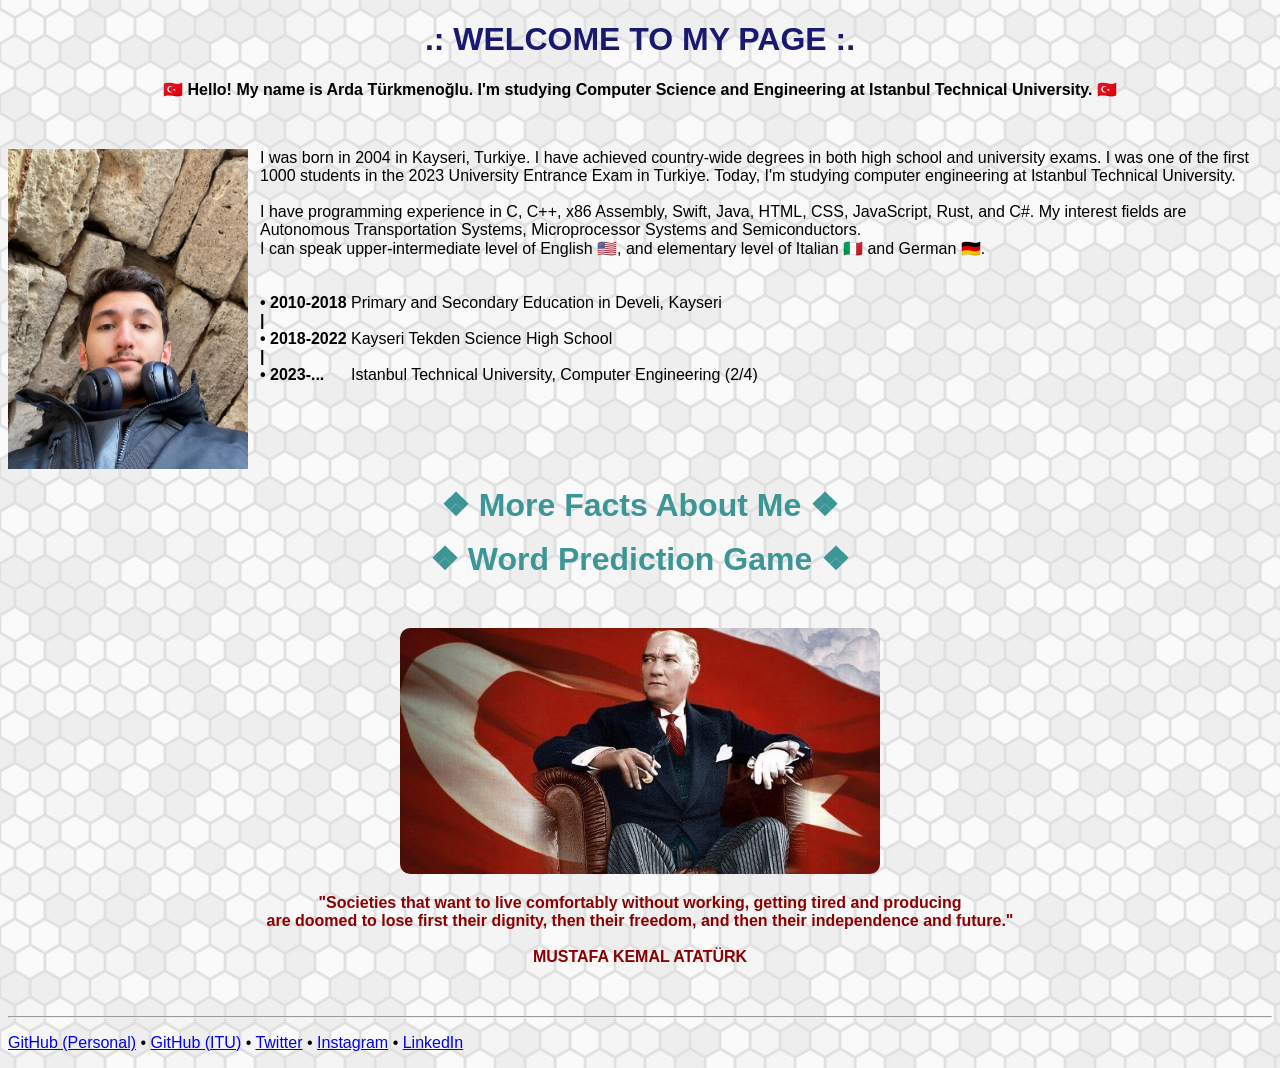
==== index.html @ ed62ac6a "changed: removed homepage top image" ====
<!DOCTYPE html>
<html>
    <head>
        <meta charset="UTF-8">
        <title>About Me</title>
        <style>
            body {
                background-image: url("pattern0.jpg");
                background-repeat: repeat;
            }

            h1 {
                font-family: 'Gill Sans', 'Gill Sans MT', Calibri, 'Trebuchet MS', sans-serif;
                text-align: center;
                color: midnightblue;
            }

            .game {
                font-family: 'Segoe UI', Tahoma, Geneva, Verdana, sans-serif;
                font-size: 2em;
                font-weight: bold;
                text-align: center;
                color: rgb(60, 150, 150);
                text-decoration: none;
            }

            .intro {
                font-family: Verdana, Geneva, Tahoma, sans-serif;
                text-align: center;
                font-weight: bold;
            }

            .center-text {
                text-align: center;
            }

            .center-icon img {
                display: inline-block;
                margin: 0 auto;
            }

            .center-icon {
                text-align: center;
            }

            .standart {
                font-family: Verdana, Geneva, Tahoma, sans-serif;
            }

            .ata {
                font-family: 'Trebuchet MS', 'Lucida Sans Unicode', 'Lucida Grande', 'Lucida Sans', Arial, sans-serif;
                color: darkred;
            }

            .photo img {
                font-family: Verdana, Geneva, Tahoma, sans-serif;
                width: 15em;
                padding-right: 0.75em;
            }

            .photo-sub img {
                font-family: Verdana, Geneva, Tahoma, sans-serif;
                text-align: center;
                width: 30em;
                border-radius: 10px;
            }

            .photo-sub {
                text-align: center;
            }

            .left {
                float: left;
            }
        </style>
    </head>

    <body>
        <!-- <p class="center-icon"><img src="kalite.jpg"></p> -->
        <h1>.: WELCOME TO MY PAGE :.</h1>
        <div>
            <p class="intro">🇹🇷 Hello! My name is Arda Türkmenoğlu. I'm studying Computer Science and Engineering at Istanbul Technical University. 🇹🇷</p>
        </div>
            <p>&nbsp;</p>
        <div class="photo">
            <p class="standart"><img src="arda.jpeg" onmouseover="src='IMG_2612.JPG'" onmouseout="src='arda.jpeg'" class="left">
                I was born in 2004 in Kayseri, Turkiye. 
                I have achieved country-wide degrees in both high school and university exams. I was one of the first 1000 students in the 2023 University Entrance Exam in Turkiye.
                Today, I'm studying computer engineering at Istanbul Technical University.
                <br>
                <br>
                I have programming experience in C, C++, x86 Assembly, Swift, Java, HTML, CSS, JavaScript, Rust, and C#. My interest fields are Autonomous Transportation Systems, Microprocessor Systems and Semiconductors.
                <br>
                I can speak upper-intermediate level of English 🇺🇸, and elementary level of Italian 🇮🇹 and German 🇩🇪.
                <br>
                <br>
                <br>
                <strong>• 2010-2018 </strong>Primary and Secondary Education in Develi, Kayseri
                <br>
                <strong>|</strong>
                <br>
                <strong>• 2018-2022 </strong>Kayseri Tekden Science High School 
                <br>
                <strong>|</strong>
                <br>
                <strong>• 2023-... &nbsp;&nbsp;&nbsp;&nbsp; </strong>Istanbul Technical University, Computer Engineering (2/4)
                <br>
                <br>
                </p>
        </div>
            <p>&nbsp;</p>
            <p>&nbsp;</p>
        <div>
            <p class="center-text"><a class="game" href="funfacts.html"> ❖ More Facts About Me ❖</a></p>
            <p class="center-text"><a class="game" href="wordgame.html"> ❖ Word Prediction Game ❖ </a></p>
        </div>
            <p>&nbsp;</p>
        <div class="photo-sub">
            <p><img src="Ataturk.jpeg"></p>
            <p class="ata"><strong>"Societies that want to live comfortably without working, getting tired and producing 
                <br>
                are doomed to lose first their dignity, then their freedom, and then their independence and future."
                <br>
                <br>
                MUSTAFA KEMAL ATATÜRK
                </strong></p>
                <p>&nbsp;</p>
        </div>
        <div class="standart">
            <hr>
            <p>
            <a href="https://github.com/ArdaTrkmnoglu">GitHub (Personal)</a> • 
            <a href="https://github.com/itu-itis24-turkmenoglu23">GitHub (ITU)</a> • 
            <a href="https://x.com/ArdaTrkmnoglu">Twitter</a> • 
            <a href="https://instagram.com/ardatrkmnoglu">Instagram</a> • 
            <a href="https://linkedin.com/in/arda-t%25C3%25BCrkmeno%25C4%259Flu-879216295">LinkedIn</a>
            </p>
        </div>
    </body>
</html>
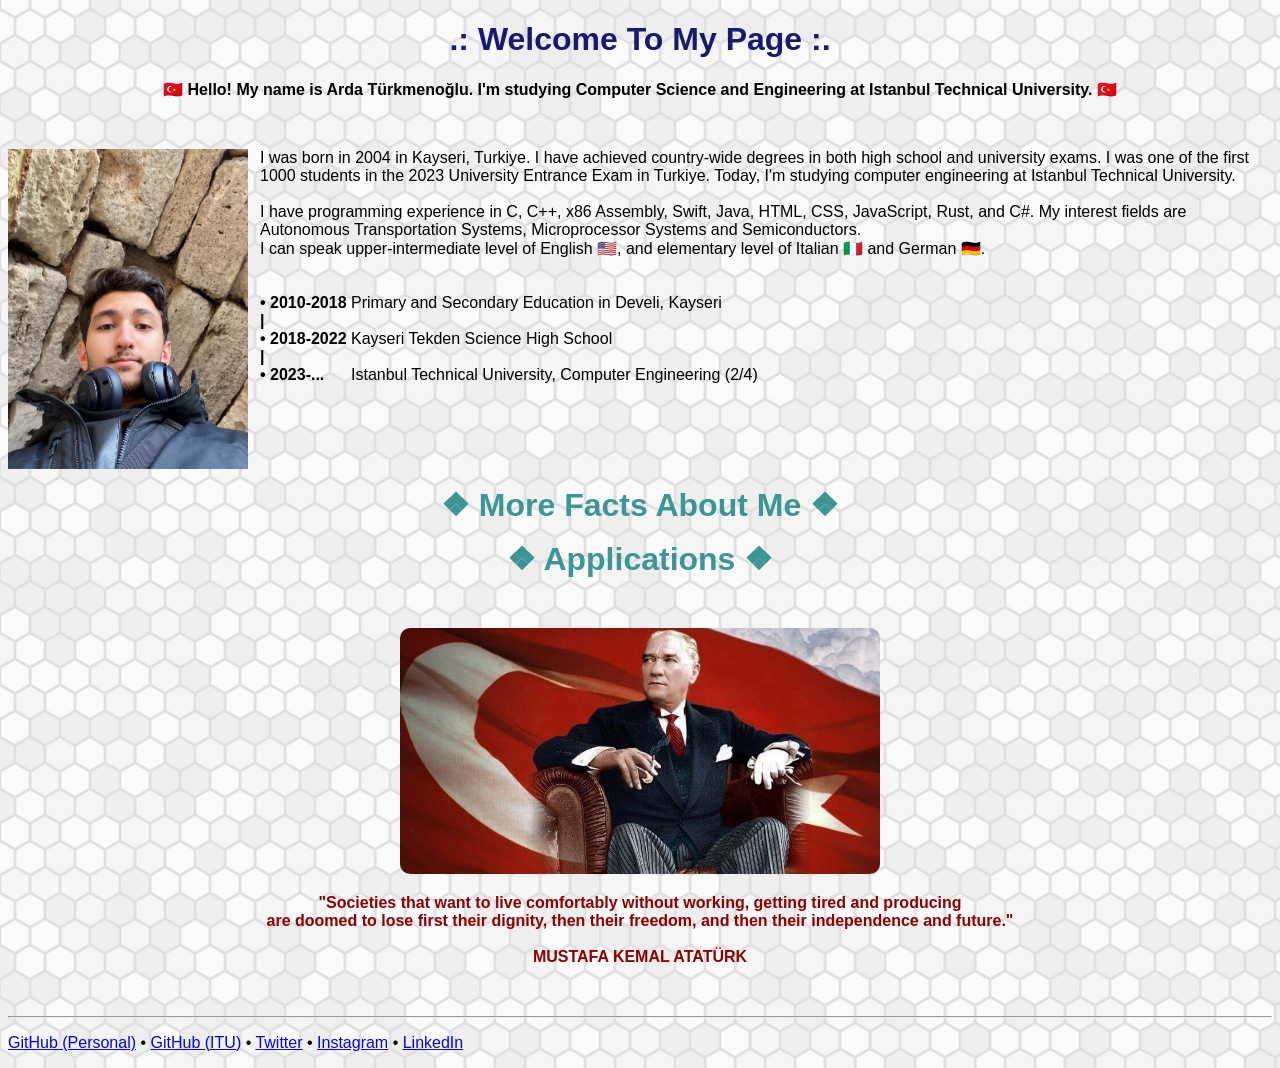
==== commit 529a4b8e: "added: webapps and minigames" ====
--- a/index.html
+++ b/index.html
@@ -3,16 +3,11 @@
     <head>
         <meta charset="UTF-8">
         <title>About Me</title>
+        <link rel="stylesheet" href="style.css">
         <style>
             body {
-                background-image: url("pattern0.jpg");
+                background-image: url("images/pattern0.jpg");
                 background-repeat: repeat;
-            }
-
-            h1 {
-                font-family: 'Gill Sans', 'Gill Sans MT', Calibri, 'Trebuchet MS', sans-serif;
-                text-align: center;
-                color: midnightblue;
             }
 
             .game {
@@ -41,10 +36,6 @@
 
             .center-icon {
                 text-align: center;
-            }
-
-            .standart {
-                font-family: Verdana, Geneva, Tahoma, sans-serif;
             }
 
             .ata {
@@ -76,14 +67,14 @@
     </head>
 
     <body>
-        <!-- <p class="center-icon"><img src="kalite.jpg"></p> -->
-        <h1>.: WELCOME TO MY PAGE :.</h1>
+        <!-- <p class="center-icon"><img src="images/kalite.jpg"></p> -->
+        <h1>.: Welcome To My Page :.</h1>
         <div>
             <p class="intro">🇹🇷 Hello! My name is Arda Türkmenoğlu. I'm studying Computer Science and Engineering at Istanbul Technical University. 🇹🇷</p>
         </div>
             <p>&nbsp;</p>
         <div class="photo">
-            <p class="standart"><img src="arda.jpeg" onmouseover="src='IMG_2612.JPG'" onmouseout="src='arda.jpeg'" class="left">
+            <p class="standart"><img src="images/arda.jpeg" onmouseover="src='images/IMG_2612.JPG'" onmouseout="src='images/arda.jpeg'" class="left">
                 I was born in 2004 in Kayseri, Turkiye. 
                 I have achieved country-wide degrees in both high school and university exams. I was one of the first 1000 students in the 2023 University Entrance Exam in Turkiye.
                 Today, I'm studying computer engineering at Istanbul Technical University.
@@ -112,11 +103,11 @@
             <p>&nbsp;</p>
         <div>
             <p class="center-text"><a class="game" href="funfacts.html"> ❖ More Facts About Me ❖</a></p>
-            <p class="center-text"><a class="game" href="wordgame.html"> ❖ Word Prediction Game ❖ </a></p>
+            <p class="center-text"><a class="game" href="apps.html"> ❖ Applications ❖ </a></p>
         </div>
             <p>&nbsp;</p>
         <div class="photo-sub">
-            <p><img src="Ataturk.jpeg"></p>
+            <p><img src="images/Ataturk.jpeg"></p>
             <p class="ata"><strong>"Societies that want to live comfortably without working, getting tired and producing 
                 <br>
                 are doomed to lose first their dignity, then their freedom, and then their independence and future."
--- a/style.css
+++ b/style.css
@@ -0,0 +1,9 @@
+h1 {
+    font-family: 'Gill Sans', 'Gill Sans MT', Calibri, 'Trebuchet MS', sans-serif;
+    text-align: center;
+    color: midnightblue;
+}
+
+.standart {
+    font-family: Verdana, Geneva, Tahoma, sans-serif;
+}
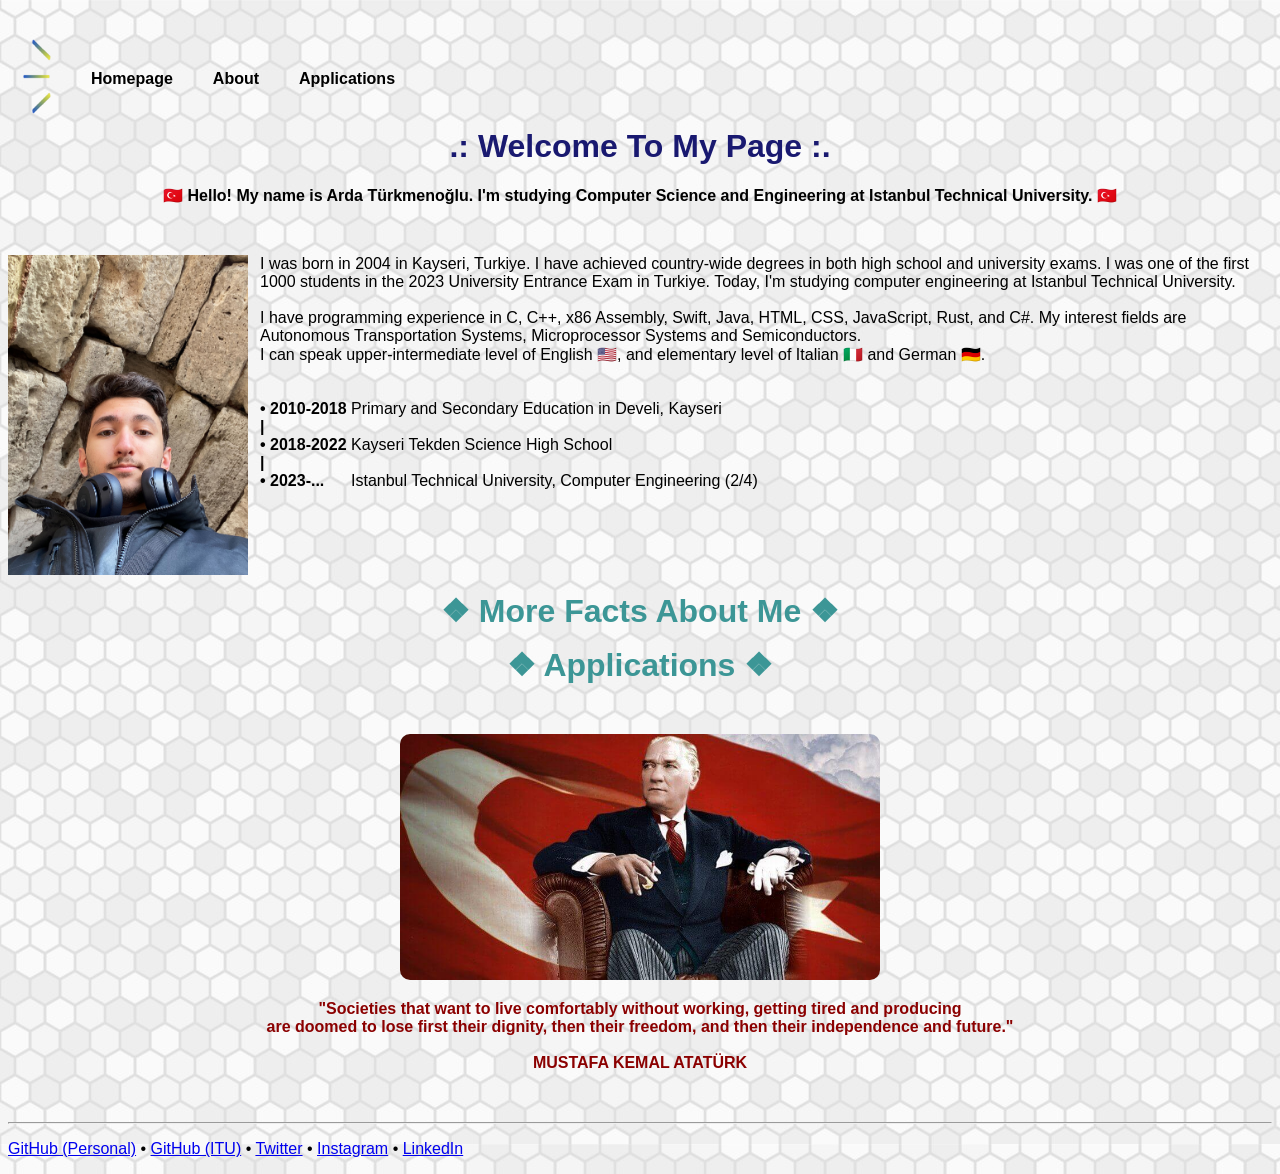
==== commit 5098f40e: "added: navigation bar and logo" ====
--- a/index.html
+++ b/index.html
@@ -68,6 +68,16 @@
 
     <body>
         <!-- <p class="center-icon"><img src="images/kalite.jpg"></p> -->
+        <div>
+            <nav class="navbar">
+                <ul>
+                    <li><p><img class="logo" src="images/logo2tr.png"></p></li>
+                    <li><a href="index.html">Homepage</a></li>
+                    <li><a href="funfacts.html">About</a></li>
+                    <li><a href="apps.html">Applications</a></li>
+                </ul>
+            </nav>
+        </div>
         <h1>.: Welcome To My Page :.</h1>
         <div>
             <p class="intro">🇹🇷 Hello! My name is Arda Türkmenoğlu. I'm studying Computer Science and Engineering at Istanbul Technical University. 🇹🇷</p>
--- a/style.css
+++ b/style.css
@@ -2,8 +2,52 @@
     font-family: 'Gill Sans', 'Gill Sans MT', Calibri, 'Trebuchet MS', sans-serif;
     text-align: center;
     color: midnightblue;
+    margin-top: 0;
 }
 
 .standart {
     font-family: Verdana, Geneva, Tahoma, sans-serif;
+}
+
+.logo {
+    max-height: 75px;
+}
+
+.navbar {
+    text-align: left;
+    margin-bottom: 0;
+    max-height: 120px;
+}
+
+.navbar ul {
+    display: flex;
+    flex-direction: row;
+    align-items: center;
+    justify-content: flex-start;
+    gap: 10px;
+    list-style-type: none;
+    margin: 0;
+    padding: 0;
+}
+
+.navbar a, .navbar p {
+    color: #000000;
+    text-decoration: none;
+    font-family: Verdana, Geneva, Tahoma, sans-serif;
+    font-weight: bold;
+    display: block;
+    border-radius: 10px;
+    text-align: center;
+    padding: 15px;
+    width: auto;
+    transition: background-color 0.3s ease;
+}
+
+.navbar a:hover {
+    background-color: #4040407e;
+}
+
+.navbar li {
+    float: none;
+    text-align: left;
 }
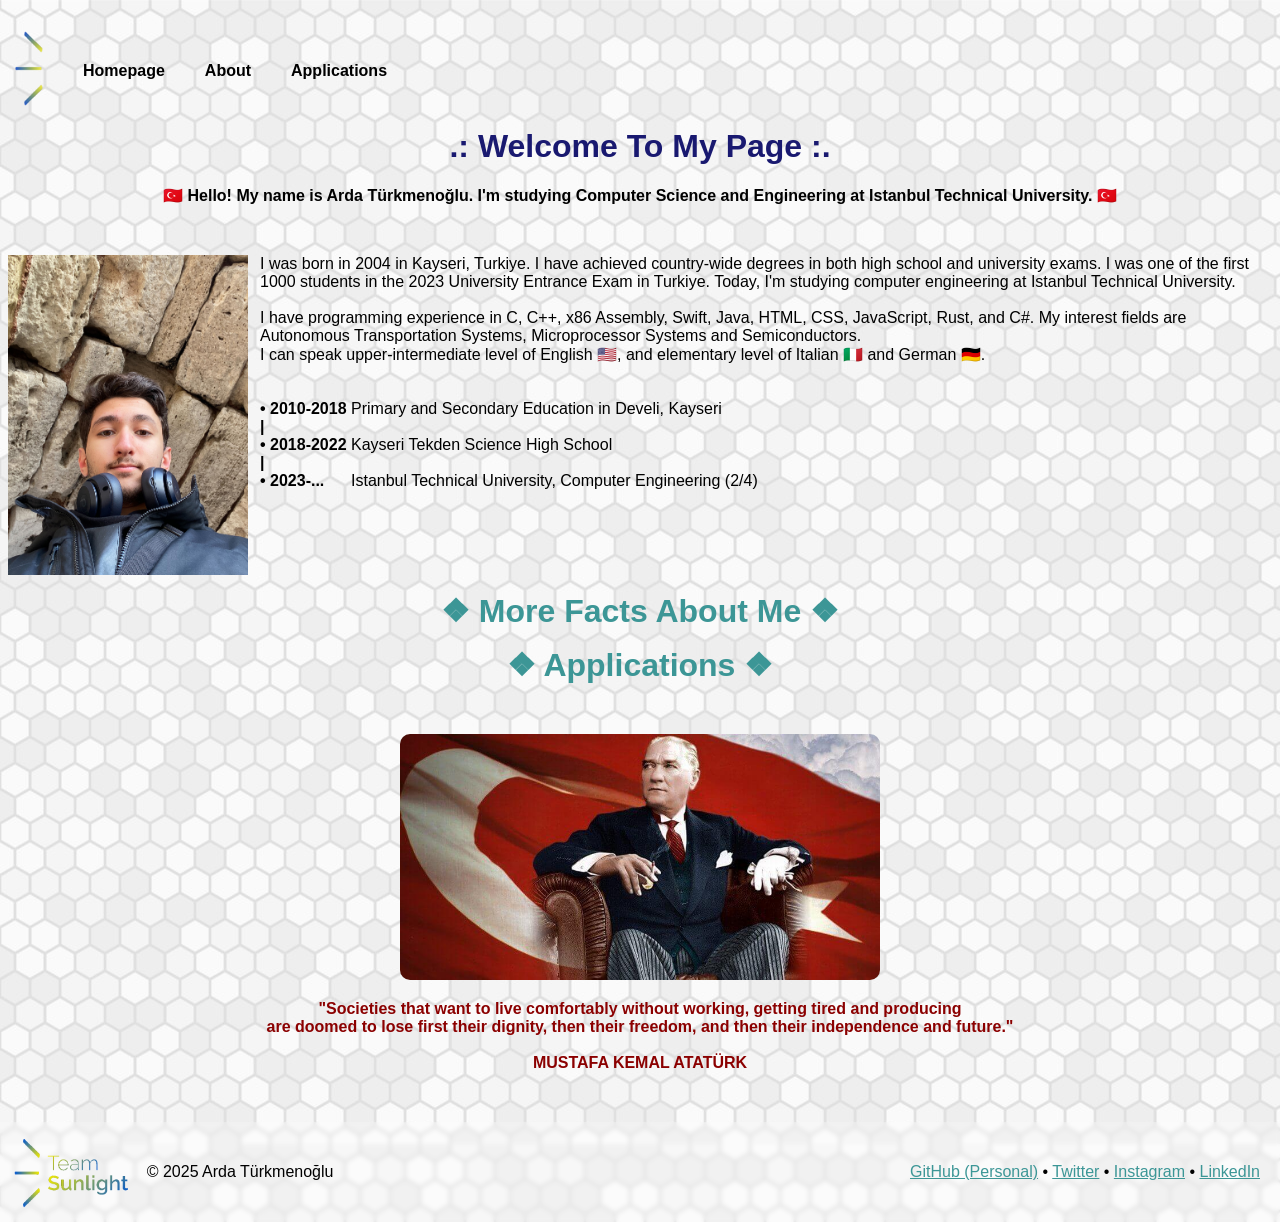
==== commit 7d4bfa7d: "changed: footer and navigation bar" ====
--- a/index.html
+++ b/index.html
@@ -67,7 +67,6 @@
     </head>
 
     <body>
-        <!-- <p class="center-icon"><img src="images/kalite.jpg"></p> -->
         <div>
             <nav class="navbar">
                 <ul>
@@ -78,6 +77,7 @@
                 </ul>
             </nav>
         </div>
+        <div class="main-container">
         <h1>.: Welcome To My Page :.</h1>
         <div>
             <p class="intro">🇹🇷 Hello! My name is Arda Türkmenoğlu. I'm studying Computer Science and Engineering at Istanbul Technical University. 🇹🇷</p>
@@ -127,15 +127,18 @@
                 </strong></p>
                 <p>&nbsp;</p>
         </div>
-        <div class="standart">
-            <hr>
-            <p>
-            <a href="https://github.com/ArdaTrkmnoglu">GitHub (Personal)</a> • 
-            <a href="https://github.com/itu-itis24-turkmenoglu23">GitHub (ITU)</a> • 
-            <a href="https://x.com/ArdaTrkmnoglu">Twitter</a> • 
-            <a href="https://instagram.com/ardatrkmnoglu">Instagram</a> • 
-            <a href="https://linkedin.com/in/arda-t%25C3%25BCrkmeno%25C4%259Flu-879216295">LinkedIn</a>
-            </p>
+        </div>
+        <div>
+            <footer>
+                <img src="images/logotrn2.png">
+                <p> © 2025 Arda Türkmenoğlu</p>
+                <p class="footer-links">
+                <a href="https://github.com/ArdaTrkmnoglu">GitHub (Personal)</a> • 
+                <a href="https://x.com/ArdaTrkmnoglu">Twitter</a> • 
+                <a href="https://instagram.com/ardatrkmnoglu">Instagram</a> • 
+                <a href="https://linkedin.com/in/arda-t%25C3%25BCrkmeno%25C4%259Flu-879216295">LinkedIn</a>
+                </p>
+            </footer>
         </div>
     </body>
 </html>
--- a/style.css
+++ b/style.css
@@ -1,8 +1,17 @@
+body {
+    margin: 0;
+}
+
 h1 {
     font-family: 'Gill Sans', 'Gill Sans MT', Calibri, 'Trebuchet MS', sans-serif;
     text-align: center;
     color: midnightblue;
     margin-top: 0;
+}
+
+.main-container {
+    margin: 8px;
+    min-height: 75vh;
 }
 
 .standart {
@@ -50,4 +59,30 @@
 .navbar li {
     float: none;
     text-align: left;
+}
+
+footer {
+    display: flex;
+    flex-direction: row;
+    align-items: center;
+    font-family: Verdana, Geneva, Tahoma, sans-serif;
+    background-color: hsla(0, 0%, 100%, 0.2);
+    backdrop-filter: blur(2px);
+    min-height: 100px;
+}
+
+footer img {
+    max-height: 95px;
+    margin-left: 5px;
+    margin-right: 15px;
+}
+
+.footer-links {
+    margin: 0;
+    margin-left: auto;
+    margin-right: 20px;
+}
+
+.footer-links a {
+    color: rgb(60, 150, 150);
 }
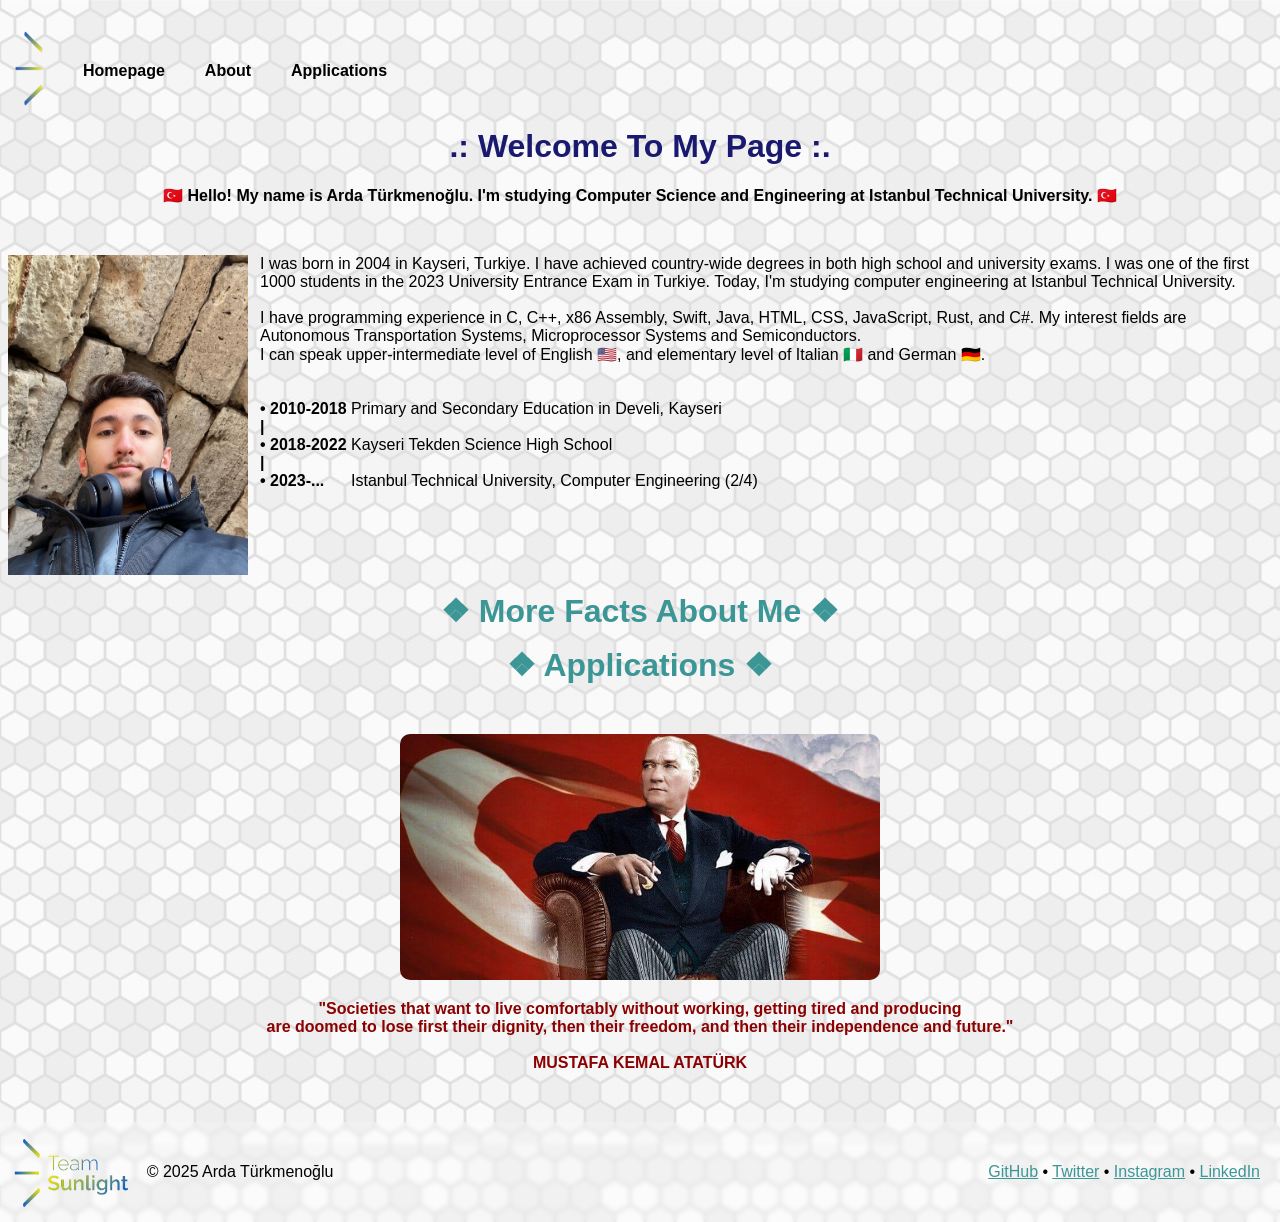
==== commit ed280503: "updated: footer" ====
--- a/index.html
+++ b/index.html
@@ -133,7 +133,7 @@
                 <img src="images/logotrn2.png">
                 <p> © 2025 Arda Türkmenoğlu</p>
                 <p class="footer-links">
-                <a href="https://github.com/ArdaTrkmnoglu">GitHub (Personal)</a> • 
+                <a href="https://github.com/ArdaTrkmnoglu">GitHub</a> • 
                 <a href="https://x.com/ArdaTrkmnoglu">Twitter</a> • 
                 <a href="https://instagram.com/ardatrkmnoglu">Instagram</a> • 
                 <a href="https://linkedin.com/in/arda-t%25C3%25BCrkmeno%25C4%259Flu-879216295">LinkedIn</a>
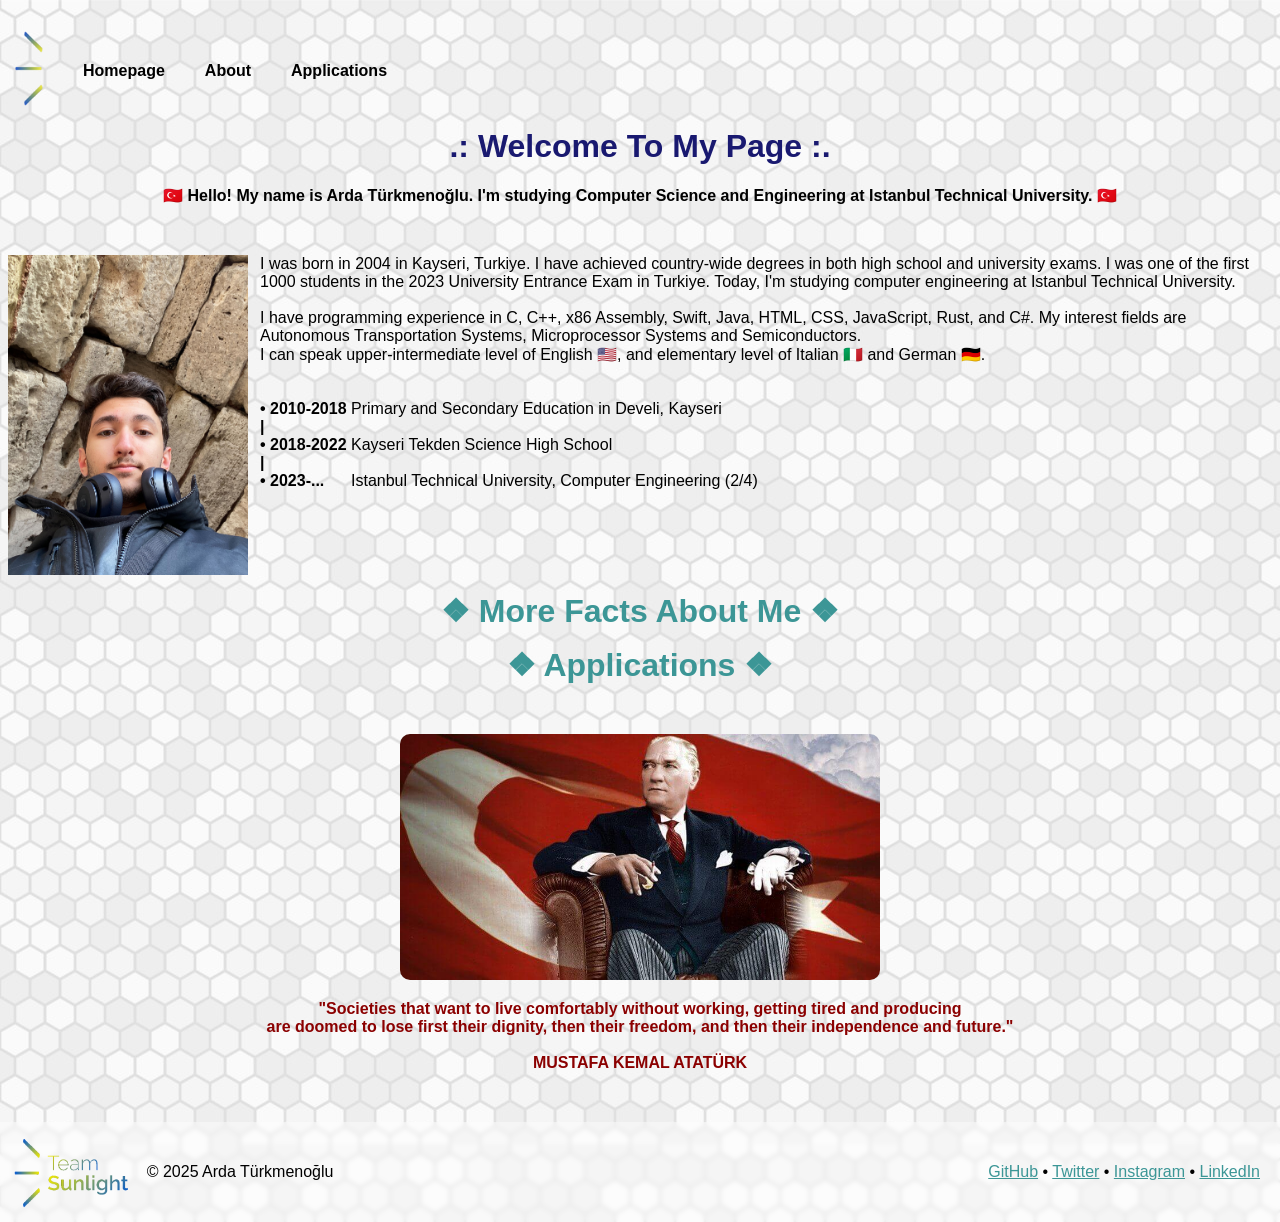
==== commit d3c19e07: "format document" ====
--- a/index.html
+++ b/index.html
@@ -1,96 +1,103 @@
 <!DOCTYPE html>
 <html>
-    <head>
-        <meta charset="UTF-8">
-        <title>About Me</title>
-        <link rel="stylesheet" href="style.css">
-        <style>
-            body {
-                background-image: url("images/pattern0.jpg");
-                background-repeat: repeat;
-            }
 
-            .game {
-                font-family: 'Segoe UI', Tahoma, Geneva, Verdana, sans-serif;
-                font-size: 2em;
-                font-weight: bold;
-                text-align: center;
-                color: rgb(60, 150, 150);
-                text-decoration: none;
-            }
+<head>
+    <meta charset="UTF-8">
+    <title>About Me</title>
+    <link rel="stylesheet" href="style.css">
+    <style>
+        body {
+            background-image: url("images/pattern0.jpg");
+            background-repeat: repeat;
+        }
 
-            .intro {
-                font-family: Verdana, Geneva, Tahoma, sans-serif;
-                text-align: center;
-                font-weight: bold;
-            }
+        .game {
+            font-family: 'Segoe UI', Tahoma, Geneva, Verdana, sans-serif;
+            font-size: 2em;
+            font-weight: bold;
+            text-align: center;
+            color: rgb(60, 150, 150);
+            text-decoration: none;
+        }
 
-            .center-text {
-                text-align: center;
-            }
+        .intro {
+            font-family: Verdana, Geneva, Tahoma, sans-serif;
+            text-align: center;
+            font-weight: bold;
+        }
 
-            .center-icon img {
-                display: inline-block;
-                margin: 0 auto;
-            }
+        .center-text {
+            text-align: center;
+        }
 
-            .center-icon {
-                text-align: center;
-            }
+        .center-icon img {
+            display: inline-block;
+            margin: 0 auto;
+        }
 
-            .ata {
-                font-family: 'Trebuchet MS', 'Lucida Sans Unicode', 'Lucida Grande', 'Lucida Sans', Arial, sans-serif;
-                color: darkred;
-            }
+        .center-icon {
+            text-align: center;
+        }
 
-            .photo img {
-                font-family: Verdana, Geneva, Tahoma, sans-serif;
-                width: 15em;
-                padding-right: 0.75em;
-            }
+        .ata {
+            font-family: 'Trebuchet MS', 'Lucida Sans Unicode', 'Lucida Grande', 'Lucida Sans', Arial, sans-serif;
+            color: darkred;
+        }
 
-            .photo-sub img {
-                font-family: Verdana, Geneva, Tahoma, sans-serif;
-                text-align: center;
-                width: 30em;
-                border-radius: 10px;
-            }
+        .photo img {
+            font-family: Verdana, Geneva, Tahoma, sans-serif;
+            width: 15em;
+            padding-right: 0.75em;
+        }
 
-            .photo-sub {
-                text-align: center;
-            }
+        .photo-sub img {
+            font-family: Verdana, Geneva, Tahoma, sans-serif;
+            text-align: center;
+            width: 30em;
+            border-radius: 10px;
+        }
 
-            .left {
-                float: left;
-            }
-        </style>
-    </head>
+        .photo-sub {
+            text-align: center;
+        }
 
-    <body>
-        <div>
-            <nav class="navbar">
-                <ul>
-                    <li><p><img class="logo" src="images/logo2tr.png"></p></li>
-                    <li><a href="index.html">Homepage</a></li>
-                    <li><a href="funfacts.html">About</a></li>
-                    <li><a href="apps.html">Applications</a></li>
-                </ul>
-            </nav>
-        </div>
-        <div class="main-container">
+        .left {
+            float: left;
+        }
+    </style>
+</head>
+
+<body>
+    <div>
+        <nav class="navbar">
+            <ul>
+                <li>
+                    <p><img class="logo" src="images/logo2tr.png"></p>
+                </li>
+                <li><a href="index.html">Homepage</a></li>
+                <li><a href="funfacts.html">About</a></li>
+                <li><a href="apps.html">Applications</a></li>
+            </ul>
+        </nav>
+    </div>
+    <div class="main-container">
         <h1>.: Welcome To My Page :.</h1>
         <div>
-            <p class="intro">🇹🇷 Hello! My name is Arda Türkmenoğlu. I'm studying Computer Science and Engineering at Istanbul Technical University. 🇹🇷</p>
+            <p class="intro">🇹🇷 Hello! My name is Arda Türkmenoğlu. I'm studying Computer Science and Engineering at
+                Istanbul Technical University. 🇹🇷</p>
         </div>
-            <p>&nbsp;</p>
+        <p>&nbsp;</p>
         <div class="photo">
-            <p class="standart"><img src="images/arda.jpeg" onmouseover="src='images/IMG_2612.JPG'" onmouseout="src='images/arda.jpeg'" class="left">
-                I was born in 2004 in Kayseri, Turkiye. 
-                I have achieved country-wide degrees in both high school and university exams. I was one of the first 1000 students in the 2023 University Entrance Exam in Turkiye.
+            <p class="standart"><img src="images/arda.jpeg" onmouseover="src='images/IMG_2612.JPG'"
+                    onmouseout="src='images/arda.jpeg'" class="left">
+                I was born in 2004 in Kayseri, Turkiye.
+                I have achieved country-wide degrees in both high school and university exams. I was one of the first
+                1000 students in the 2023 University Entrance Exam in Turkiye.
                 Today, I'm studying computer engineering at Istanbul Technical University.
                 <br>
                 <br>
-                I have programming experience in C, C++, x86 Assembly, Swift, Java, HTML, CSS, JavaScript, Rust, and C#. My interest fields are Autonomous Transportation Systems, Microprocessor Systems and Semiconductors.
+                I have programming experience in C, C++, x86 Assembly, Swift, Java, HTML, CSS, JavaScript, Rust, and C#.
+                My interest fields are Autonomous Transportation Systems, Microprocessor Systems and Semiconductors.
                 <br>
                 I can speak upper-intermediate level of English 🇺🇸, and elementary level of Italian 🇮🇹 and German 🇩🇪.
                 <br>
@@ -100,45 +107,46 @@
                 <br>
                 <strong>|</strong>
                 <br>
-                <strong>• 2018-2022 </strong>Kayseri Tekden Science High School 
+                <strong>• 2018-2022 </strong>Kayseri Tekden Science High School
                 <br>
                 <strong>|</strong>
                 <br>
                 <strong>• 2023-... &nbsp;&nbsp;&nbsp;&nbsp; </strong>Istanbul Technical University, Computer Engineering (2/4)
                 <br>
                 <br>
-                </p>
+            </p>
         </div>
-            <p>&nbsp;</p>
-            <p>&nbsp;</p>
+        <p>&nbsp;</p>
+        <p>&nbsp;</p>
         <div>
             <p class="center-text"><a class="game" href="funfacts.html"> ❖ More Facts About Me ❖</a></p>
             <p class="center-text"><a class="game" href="apps.html"> ❖ Applications ❖ </a></p>
         </div>
-            <p>&nbsp;</p>
+        <p>&nbsp;</p>
         <div class="photo-sub">
             <p><img src="images/Ataturk.jpeg"></p>
-            <p class="ata"><strong>"Societies that want to live comfortably without working, getting tired and producing 
-                <br>
-                are doomed to lose first their dignity, then their freedom, and then their independence and future."
-                <br>
-                <br>
-                MUSTAFA KEMAL ATATÜRK
+            <p class="ata"><strong>"Societies that want to live comfortably without working, getting tired and producing
+                    <br>
+                    are doomed to lose first their dignity, then their freedom, and then their independence and future."
+                    <br>
+                    <br>
+                    MUSTAFA KEMAL ATATÜRK
                 </strong></p>
-                <p>&nbsp;</p>
+            <p>&nbsp;</p>
         </div>
-        </div>
-        <div>
-            <footer>
-                <img src="images/logotrn2.png">
-                <p> © 2025 Arda Türkmenoğlu</p>
-                <p class="footer-links">
-                <a href="https://github.com/ArdaTrkmnoglu">GitHub</a> • 
-                <a href="https://x.com/ArdaTrkmnoglu">Twitter</a> • 
-                <a href="https://instagram.com/ardatrkmnoglu">Instagram</a> • 
+    </div>
+    <div>
+        <footer>
+            <img src="images/logotrn2.png">
+            <p> © 2025 Arda Türkmenoğlu</p>
+            <p class="footer-links">
+                <a href="https://github.com/ArdaTrkmnoglu">GitHub</a> •
+                <a href="https://x.com/ArdaTrkmnoglu">Twitter</a> •
+                <a href="https://instagram.com/ardatrkmnoglu">Instagram</a> •
                 <a href="https://linkedin.com/in/arda-t%25C3%25BCrkmeno%25C4%259Flu-879216295">LinkedIn</a>
-                </p>
-            </footer>
-        </div>
-    </body>
+            </p>
+        </footer>
+    </div>
+</body>
+
 </html>
--- a/style.css
+++ b/style.css
@@ -39,7 +39,8 @@
     padding: 0;
 }
 
-.navbar a, .navbar p {
+.navbar a,
+.navbar p {
     color: #000000;
     text-decoration: none;
     font-family: Verdana, Geneva, Tahoma, sans-serif;
@@ -66,7 +67,7 @@
     flex-direction: row;
     align-items: center;
     font-family: Verdana, Geneva, Tahoma, sans-serif;
-    background-color: hsla(0, 0%, 100%, 0.2);
+    background-color: hsla(0, 0%, 100%, 0.4);
     backdrop-filter: blur(2px);
     min-height: 100px;
 }
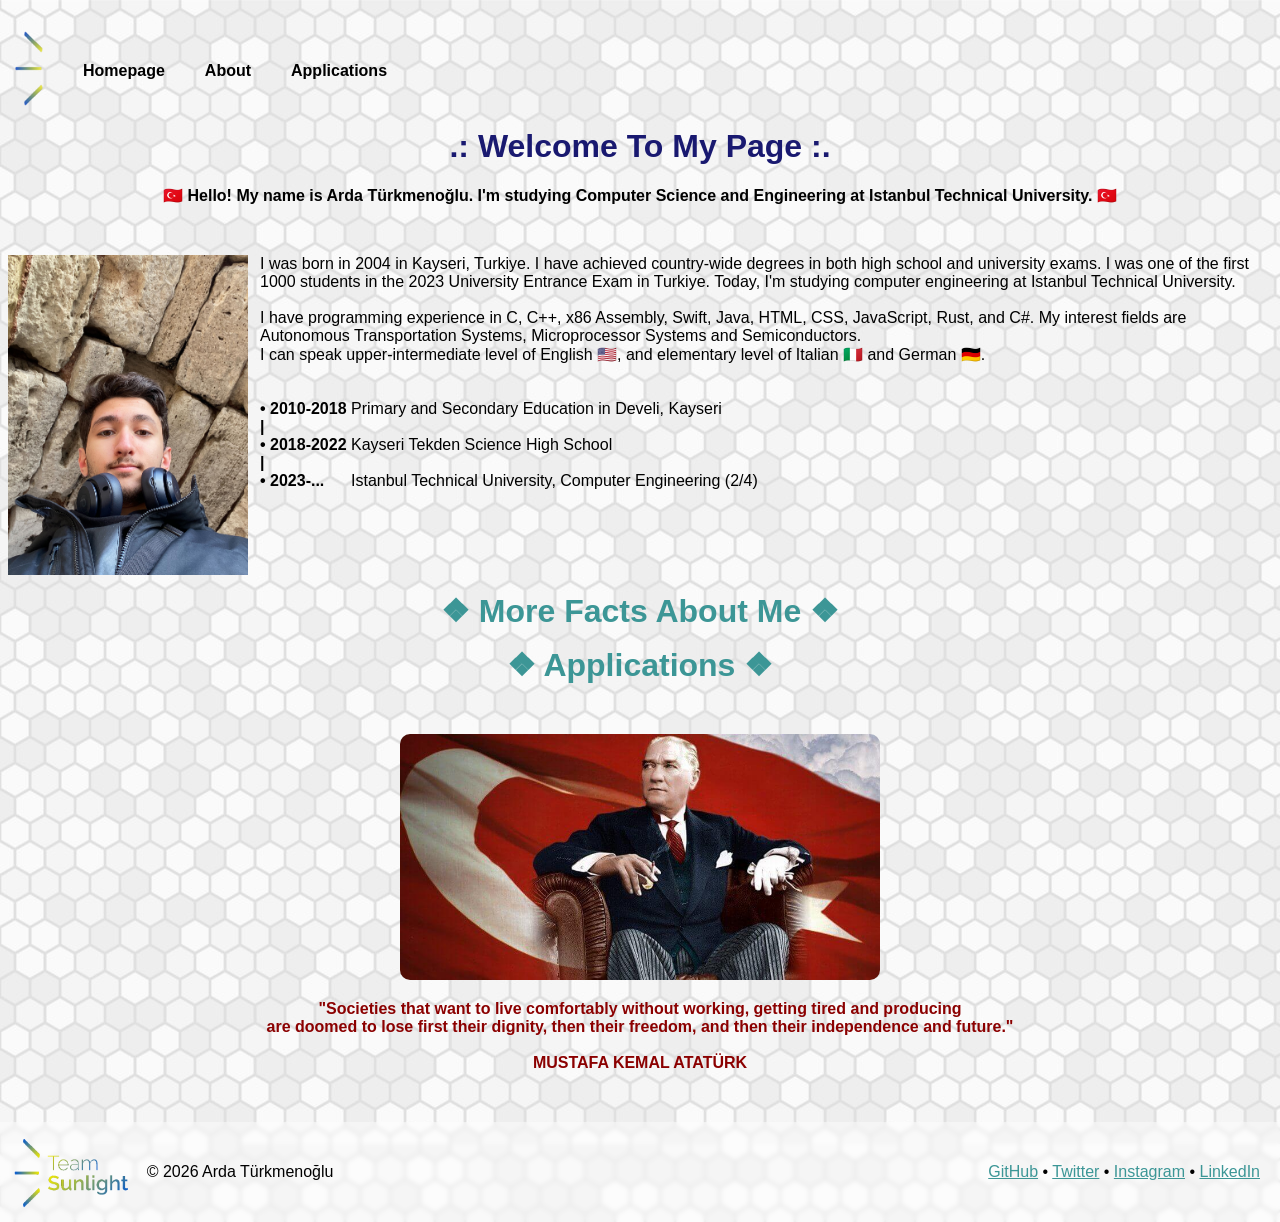
==== commit d3f94e9d: "changed copyright year" ====
--- a/index.html
+++ b/index.html
@@ -138,7 +138,7 @@
     <div>
         <footer>
             <img src="images/logotrn2.png">
-            <p> © 2025 Arda Türkmenoğlu</p>
+            <p> © 2026 Arda Türkmenoğlu</p>
             <p class="footer-links">
                 <a href="https://github.com/ArdaTrkmnoglu">GitHub</a> •
                 <a href="https://x.com/ArdaTrkmnoglu">Twitter</a> •
